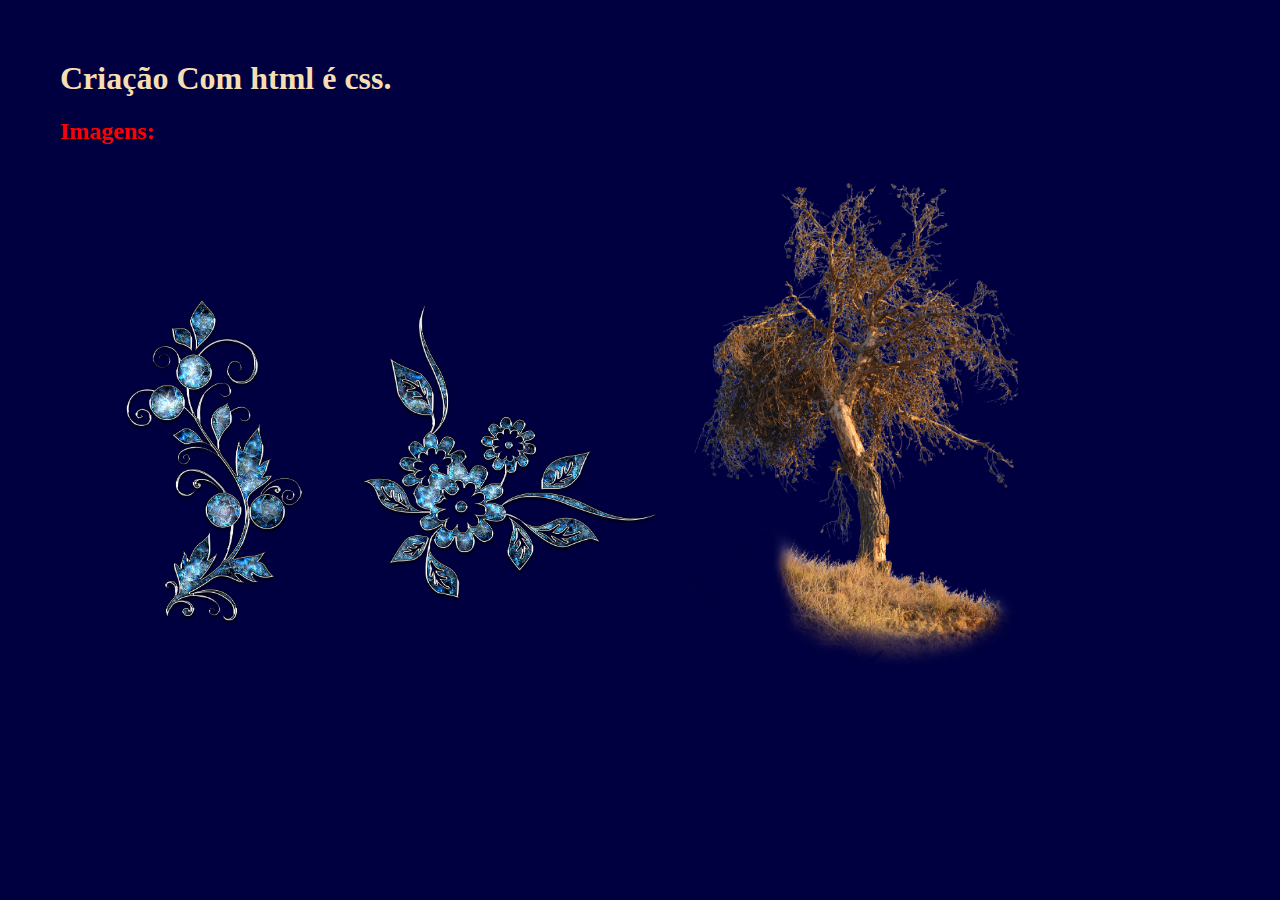
==== index.html @ 5b7dffdf "foram feitas 6 alterações" ====
<!DOCTYPE html>
<html lang="en">
<head>
    <meta charset="UTF-8">
    <meta name="viewport" content="width=device-width, initial-scale=1.0">
    <title>Criação html e css.</title>
    <style>
        body{
            margin: 60px ;
            gap: 3px;
            background-color: #000040;
           
        }
        h1{
            color: wheat;
        }
        h2{
            color: red;
        }
        img{
            text-align: center;
        }
    </style>
</head>
<body>
   <h1>Criação Com html é css.</h1> 
   <h2>Imagens:</h2>
   <img src="img/decor-2485081_1280.png" width="300" alt=""><img src="img/decor-2485239_1280.png" width="300" alt=""><img src="img/png-2375510_1280.png" width="400" alt="">
</body>
</html>
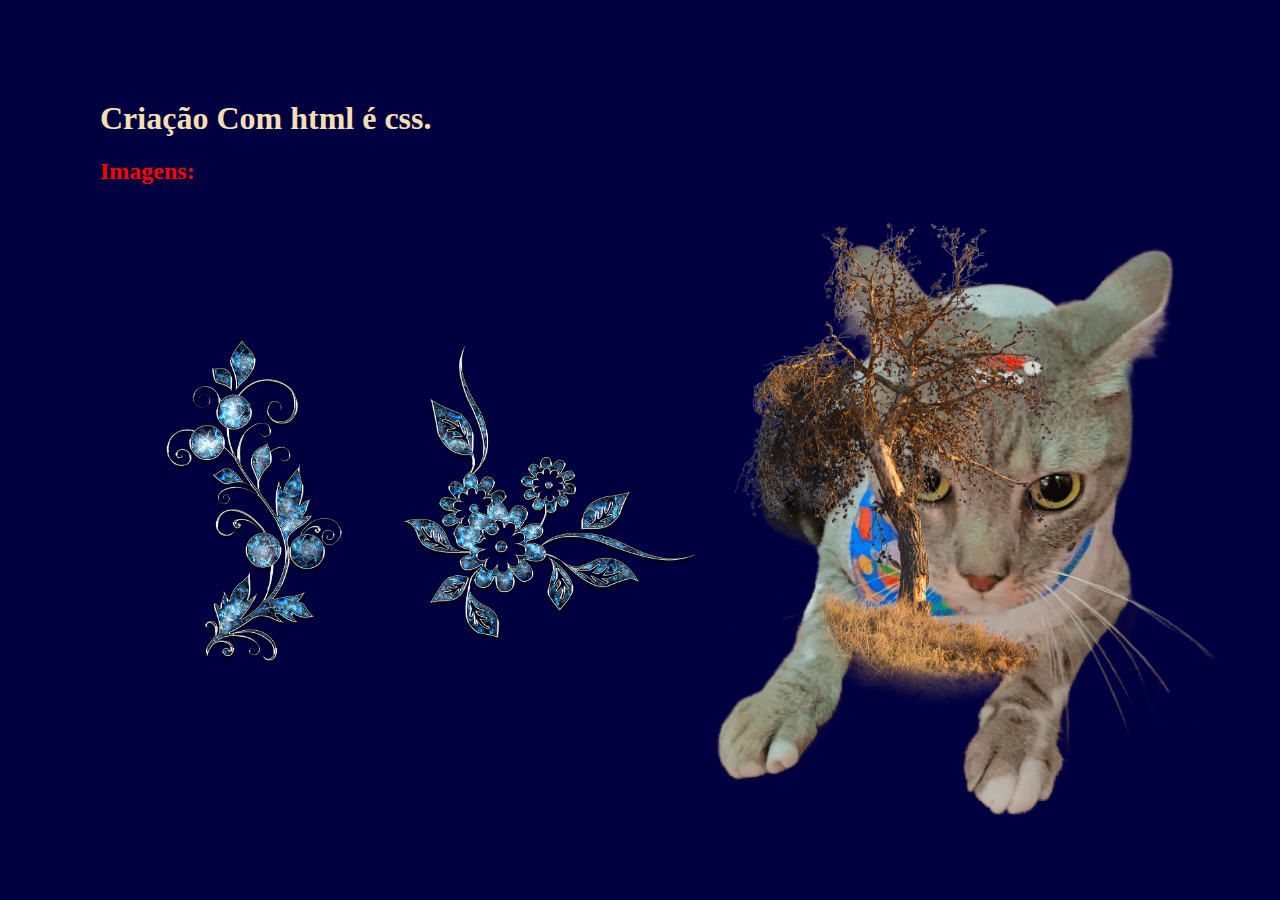
==== commit b5e9caab: "Atualizando  imgaem" ====
--- a/index.html
+++ b/index.html
@@ -6,9 +6,12 @@
     <title>Criação html e css.</title>
     <style>
         body{
-            margin: 60px ;
-            gap: 3px;
+            background-image: url(img/jessie.png);
             background-color: #000040;
+            background-repeat: no-repeat;
+            margin: 100px;
+            background-position: right;
+            background-size: 600px;
            
         }
         h1{
@@ -19,6 +22,8 @@
         }
         img{
             text-align: center;
+           
+          
         }
     </style>
 </head>
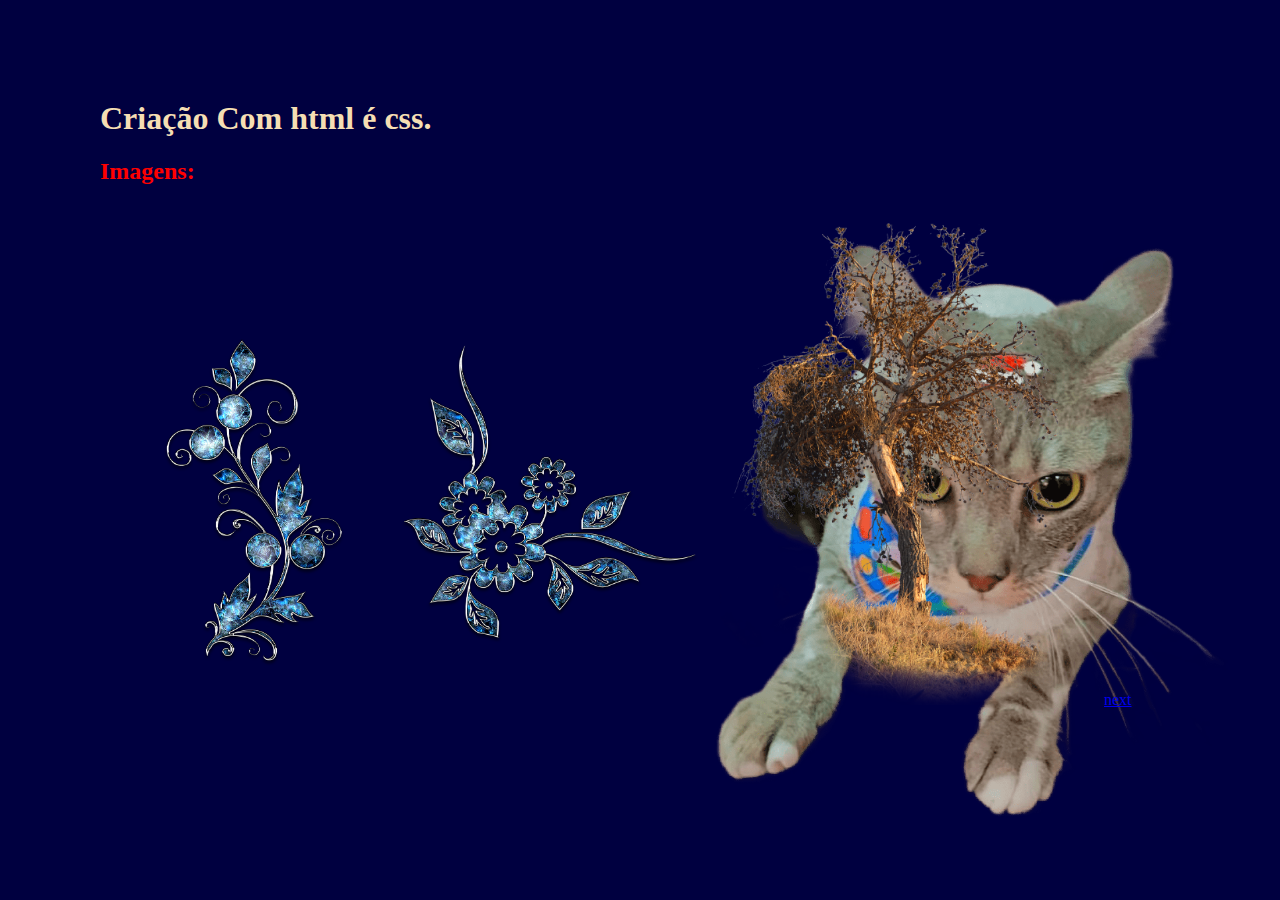
==== commit 9e1bdcac: "add ." ====
--- a/index.html
+++ b/index.html
@@ -31,5 +31,6 @@
    <h1>Criação Com html é css.</h1> 
    <h2>Imagens:</h2>
    <img src="img/decor-2485081_1280.png" width="300" alt=""><img src="img/decor-2485239_1280.png" width="300" alt=""><img src="img/png-2375510_1280.png" width="400" alt="">
+   <a href="index01.html">next</a>
 </body>
 </html>